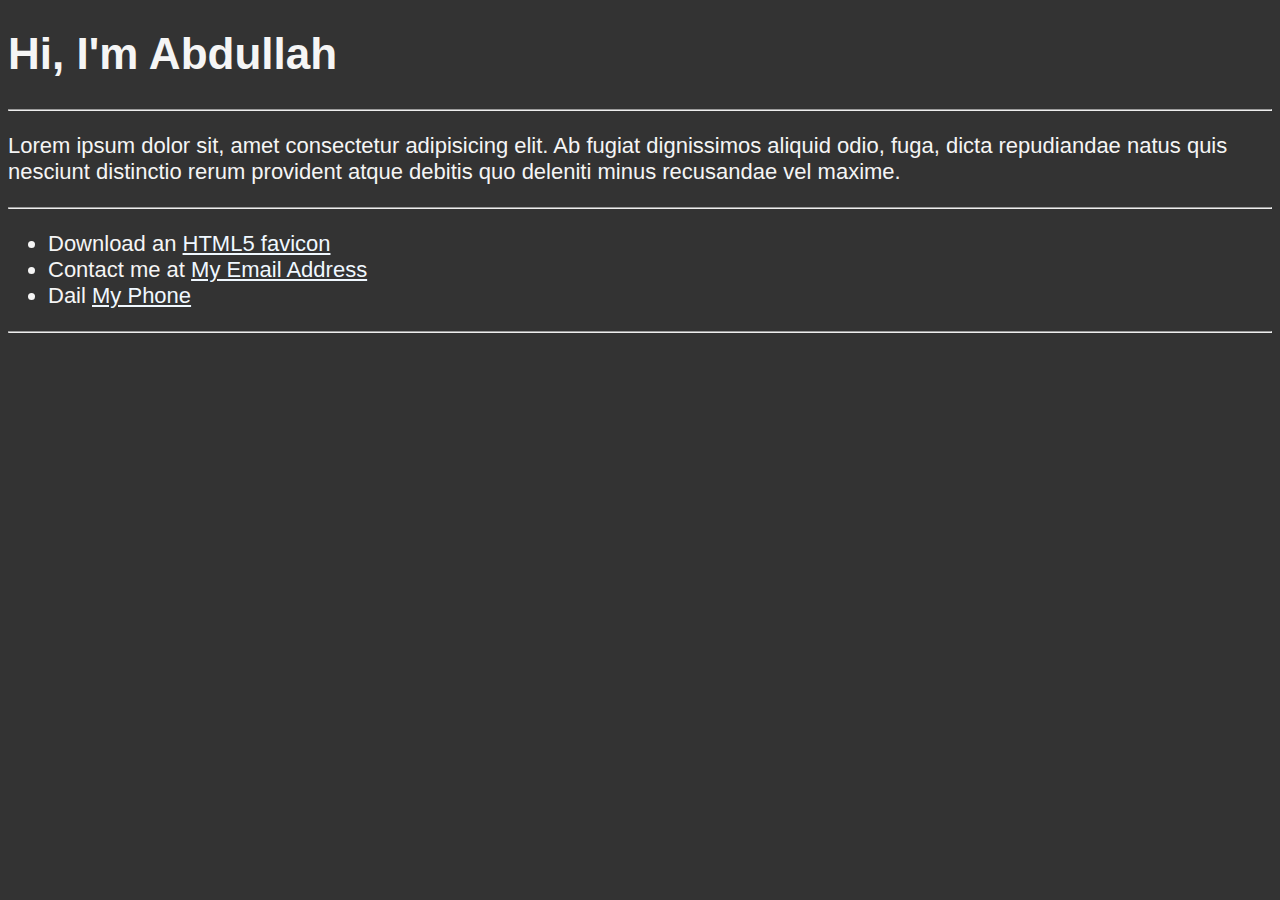
==== about.html @ a3f7e414 "editing" ====
<!DOCTYPE html>
<html lang="en">
    <head>
        <meta charset="UTF-8">
        <meta name="viewport" content="width=device-width, initial-scale=1">
        <meta name="author" content="Abdullah">
        <meta name="description" content="Hi, I'm Abdullah and this page is about me.">
        <link rel="shortcut icon" href="HTML5.png" type="image/x-icon">
        <link rel="stylesheet" href="main.css">
        <title>About</title>
    </head>
    <body>
        <h1>Hi, I'm Abdullah</h1>
        <hr>
        <p>
            Lorem ipsum dolor sit, amet consectetur adipisicing elit. Ab fugiat dignissimos aliquid odio, fuga, dicta repudiandae natus quis nesciunt distinctio rerum provident atque debitis quo deleniti minus recusandae vel maxime.
        </p>
        <hr>

        <ul>
            <li>Download an <a href="HTML5.png" download>HTML5 favicon</a></li>
            <li>Contact me at <a href="mailto:example@mail.com">My Email Address</a></li>
            <li>Dail <a href="tel:+56765567">My Phone</a></li>
        </ul>

        <hr>
    </body>
</html>
---- main.css ----
html {
    font-size: 22px;
    font-family: sans-serif;
}

body {
    background-color: #333;
    color: whitesmoke;
}

a {
    color: aliceblue;

}

a:visited {
    color: lightgray;
}

a:hover,
a:active {
    color: #eee;
}
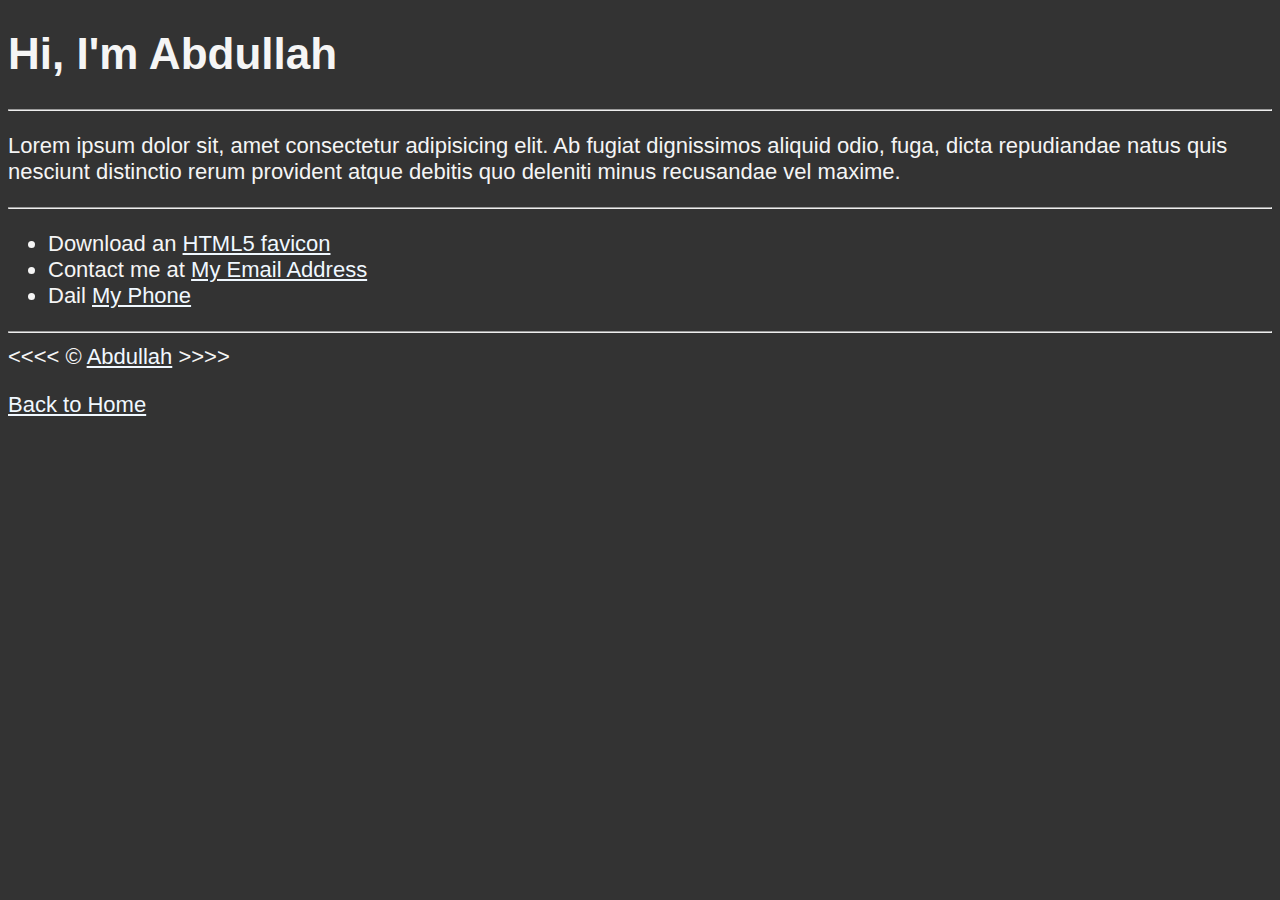
==== commit a7fda478: "adding img" ====
--- a/about.html
+++ b/about.html
@@ -1,28 +1,42 @@
 <!DOCTYPE html>
 <html lang="en">
-    <head>
-        <meta charset="UTF-8">
-        <meta name="viewport" content="width=device-width, initial-scale=1">
-        <meta name="author" content="Abdullah">
-        <meta name="description" content="Hi, I'm Abdullah and this page is about me.">
-        <link rel="shortcut icon" href="HTML5.png" type="image/x-icon">
-        <link rel="stylesheet" href="main.css">
-        <title>About</title>
-    </head>
-    <body>
-        <h1>Hi, I'm Abdullah</h1>
-        <hr>
-        <p>
-            Lorem ipsum dolor sit, amet consectetur adipisicing elit. Ab fugiat dignissimos aliquid odio, fuga, dicta repudiandae natus quis nesciunt distinctio rerum provident atque debitis quo deleniti minus recusandae vel maxime.
-        </p>
-        <hr>
+	<head>
+		<meta charset="UTF-8" />
+		<meta name="viewport" content="width=device-width, initial-scale=1" />
+		<meta name="author" content="Abdullah" />
+		<meta
+			name="description"
+			content="Hi, I'm Abdullah and this page is about me."
+		/>
+		<link rel="shortcut icon" href="HTML5.png" type="image/x-icon" />
+		<link rel="stylesheet" href="main.css" />
+		<title>About</title>
+	</head>
 
-        <ul>
-            <li>Download an <a href="HTML5.png" download>HTML5 favicon</a></li>
-            <li>Contact me at <a href="mailto:example@mail.com">My Email Address</a></li>
-            <li>Dail <a href="tel:+56765567">My Phone</a></li>
-        </ul>
+	<body>
+		<h1>Hi, I'm Abdullah</h1>
+		<hr />
+		<p>
+			Lorem ipsum dolor sit, amet consectetur adipisicing elit. Ab fugiat
+			dignissimos aliquid odio, fuga, dicta repudiandae natus quis
+			nesciunt distinctio rerum provident atque debitis quo deleniti minus
+			recusandae vel maxime.
+		</p>
+		<hr />
 
-        <hr>
-    </body>
-</html>+		<ul>
+			<li>Download an <a href="HTML5.png" download>HTML5 favicon</a></li>
+			<li>
+				Contact me at
+				<a href="mailto:example@mail.com">My Email Address</a>
+			</li>
+			<li>Dail <a href="tel:+56765567">My Phone</a></li>
+		</ul>
+
+		<hr />
+
+		&lt;&lt;&lt;&lt; &copy;
+		<a href="about.html" target="_blank">Abdullah</a> &gt;&gt;&gt;&gt;
+		<p><a href="/">Back to Home</a></p>
+	</body>
+</html>
